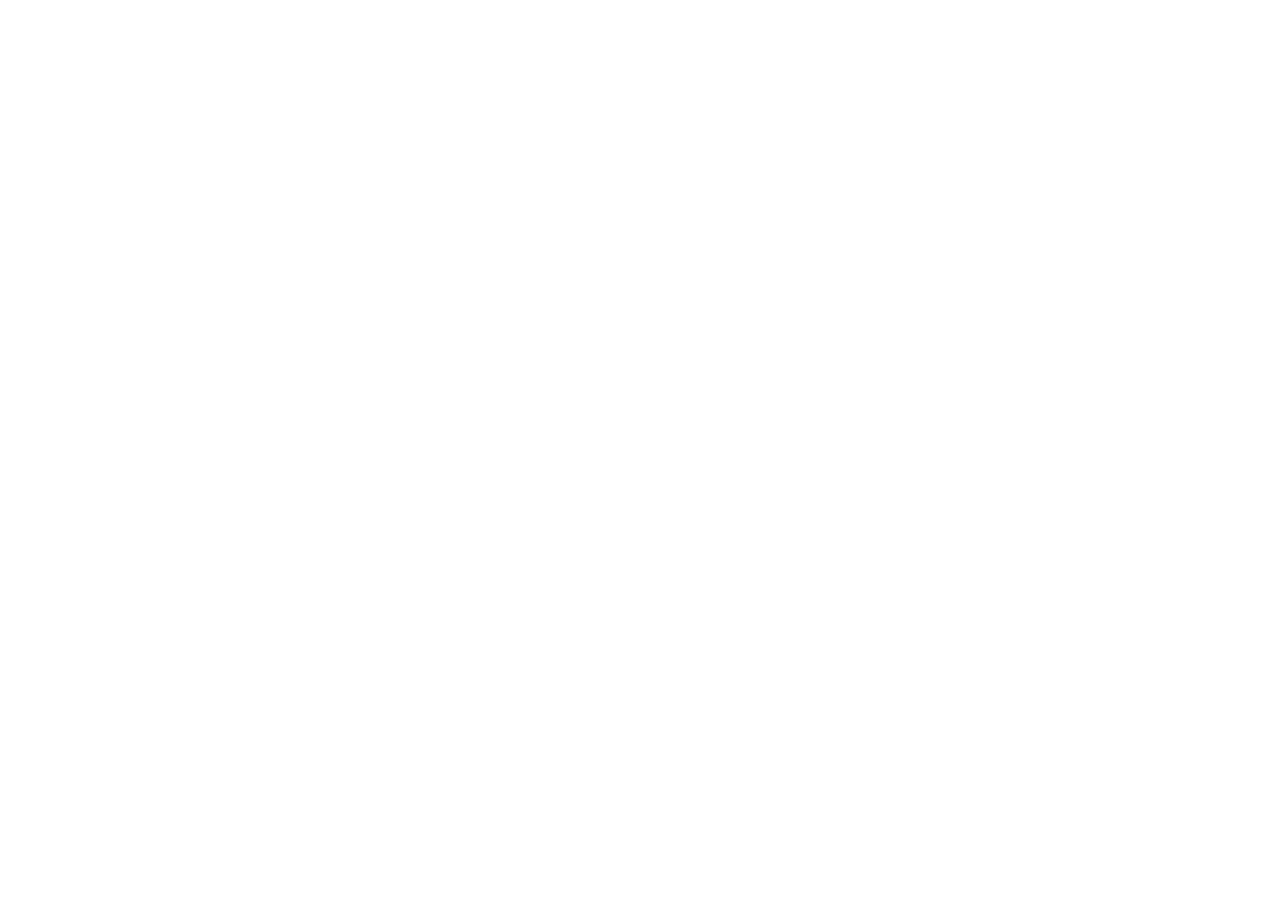
==== index.html @ 0588d384 "titile add" ====
<!DOCTYPE html>
<html lang="en">
  <head>
    <meta charset="UTF-8" />
    <meta name="viewport" content="width=device-width, initial-scale=1.0" />
    <title>learning git</title>
  </head>
  <body></body>
</html>
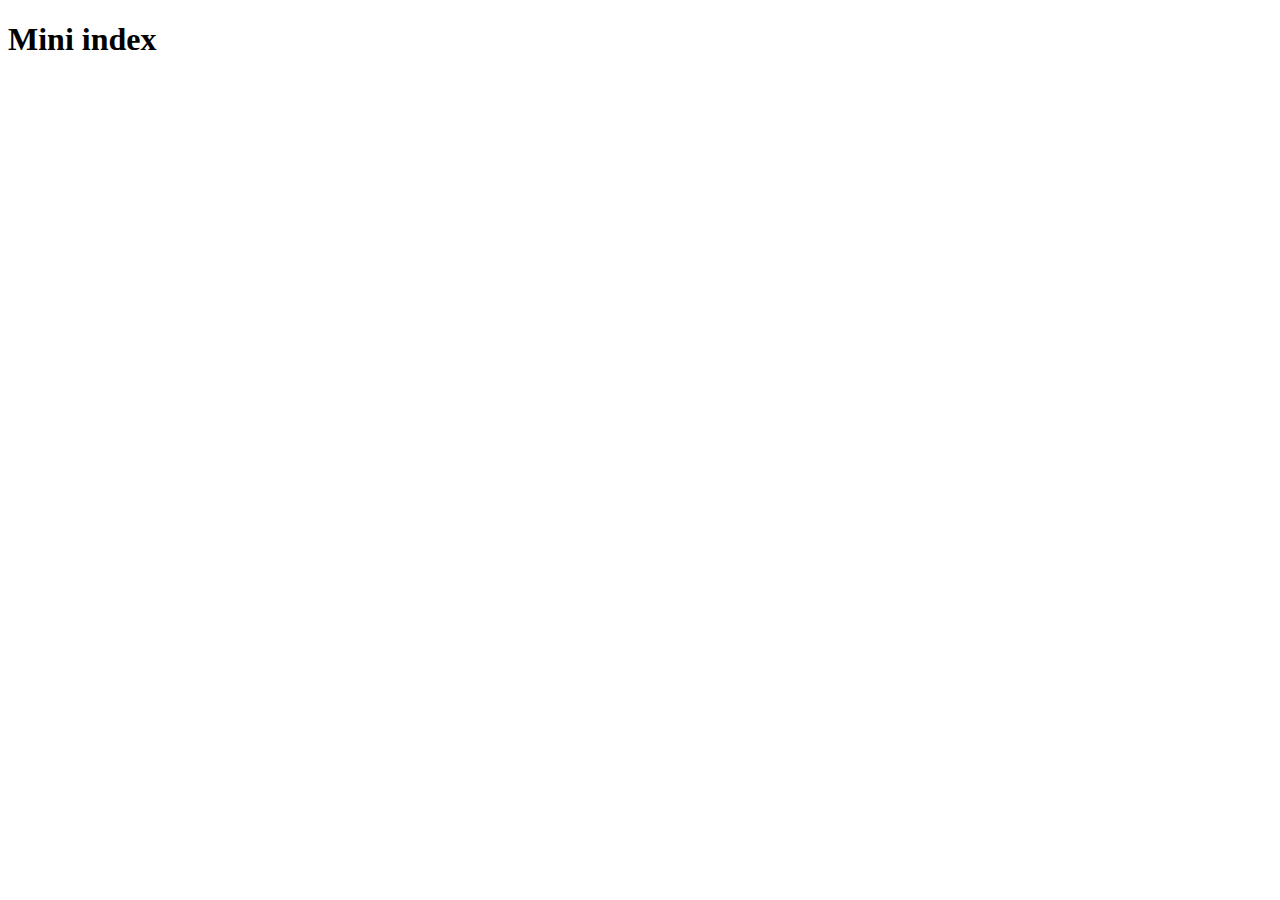
==== commit 1c2d5169: "add" ====
--- a/index.html
+++ b/index.html
@@ -4,6 +4,9 @@
     <meta charset="UTF-8" />
     <meta name="viewport" content="width=device-width, initial-scale=1.0" />
     <title>learning git</title>
+    <link rel="stylesheet" href="style.css" />
   </head>
-  <body></body>
+  <body>
+    <h1>Mini index</h1>
+  </body>
 </html>
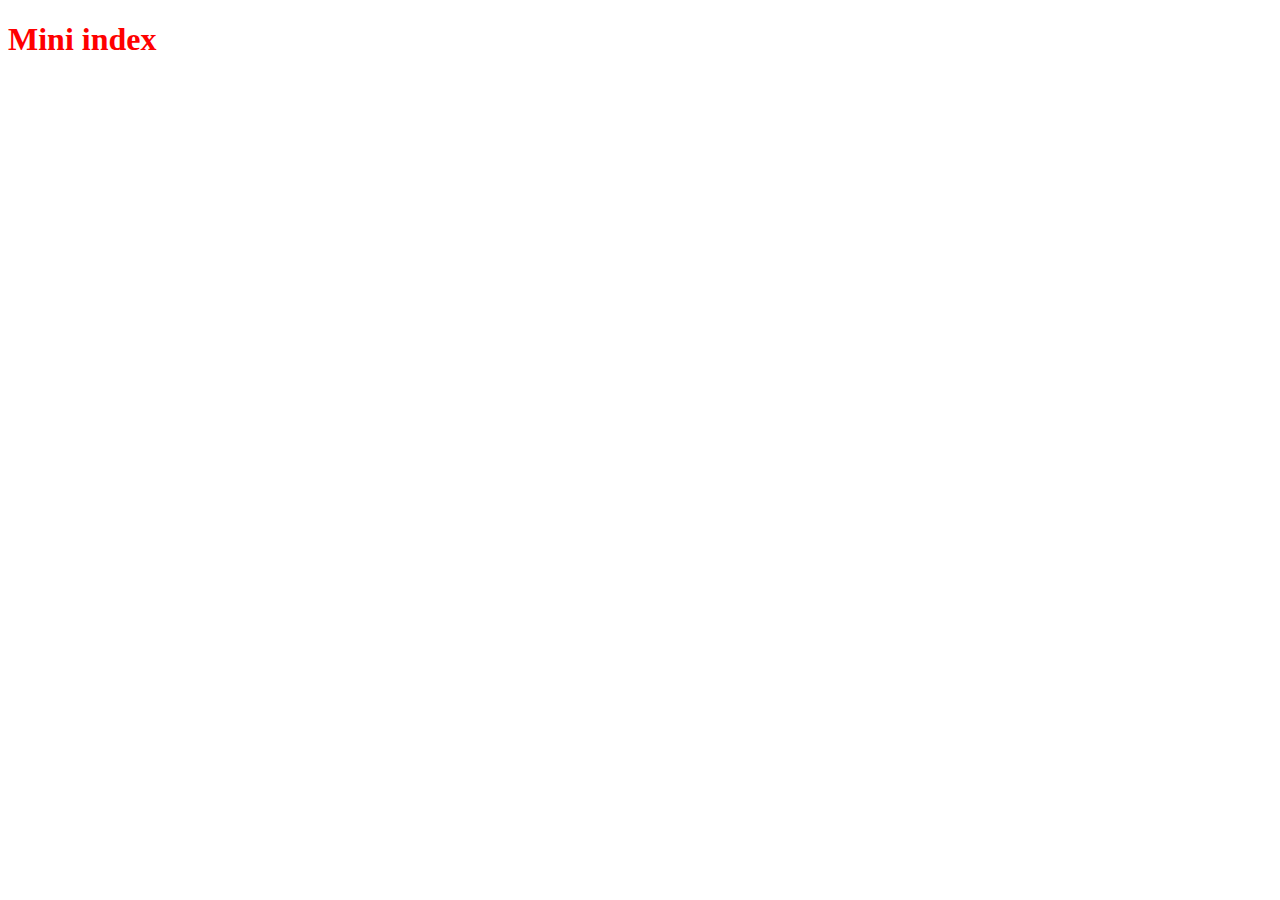
==== commit f4bdc3b7: "color" ====
--- a/index.html
+++ b/index.html
@@ -7,6 +7,6 @@
     <link rel="stylesheet" href="style.css" />
   </head>
   <body>
-    <h1>Mini index</h1>
+    <h1 style="color: red">Mini index</h1>
   </body>
 </html>
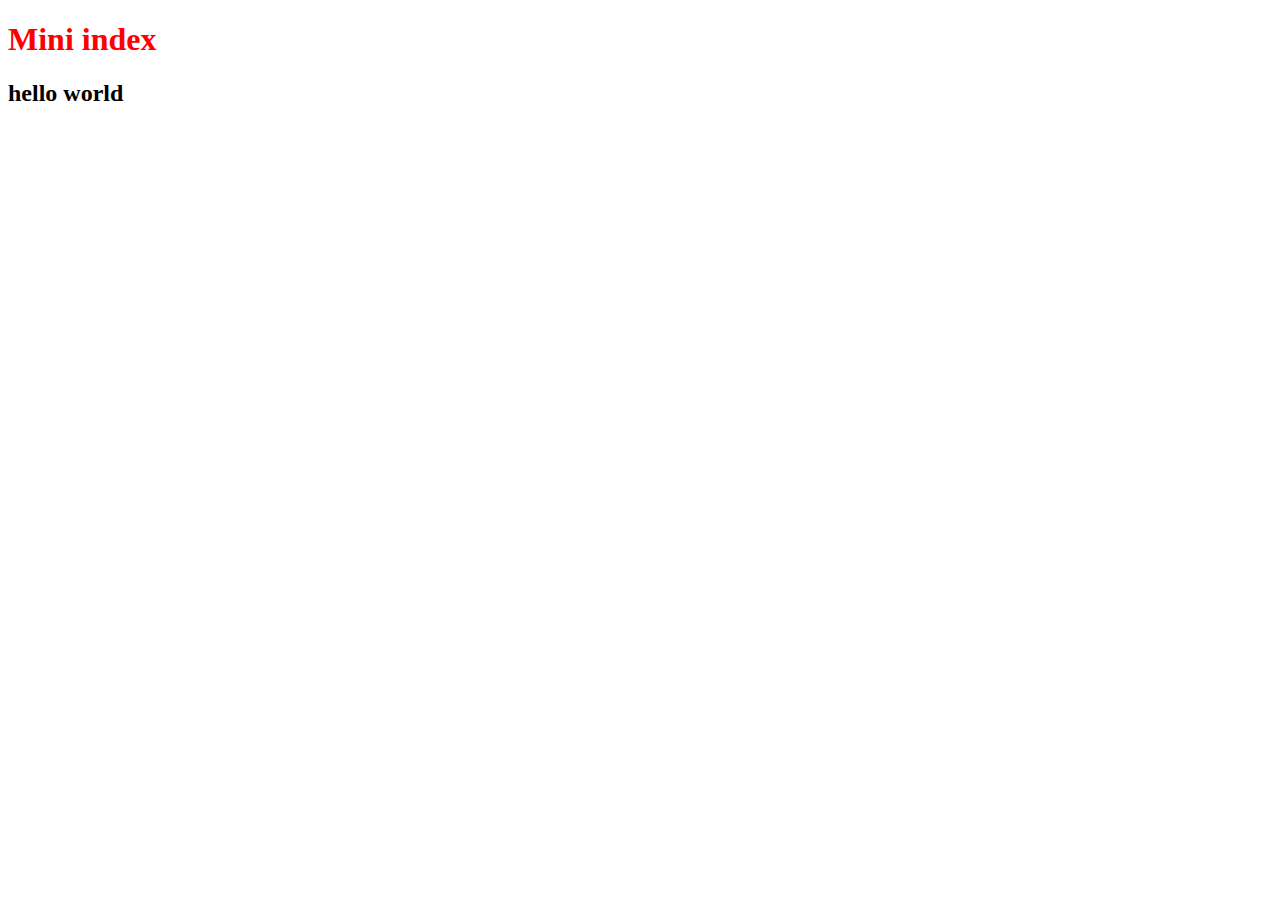
==== commit 32be70f6: "h1 add" ====
--- a/index.html
+++ b/index.html
@@ -8,5 +8,6 @@
   </head>
   <body>
     <h1 style="color: red">Mini index</h1>
+    <h2>hello world</h2>
   </body>
 </html>
